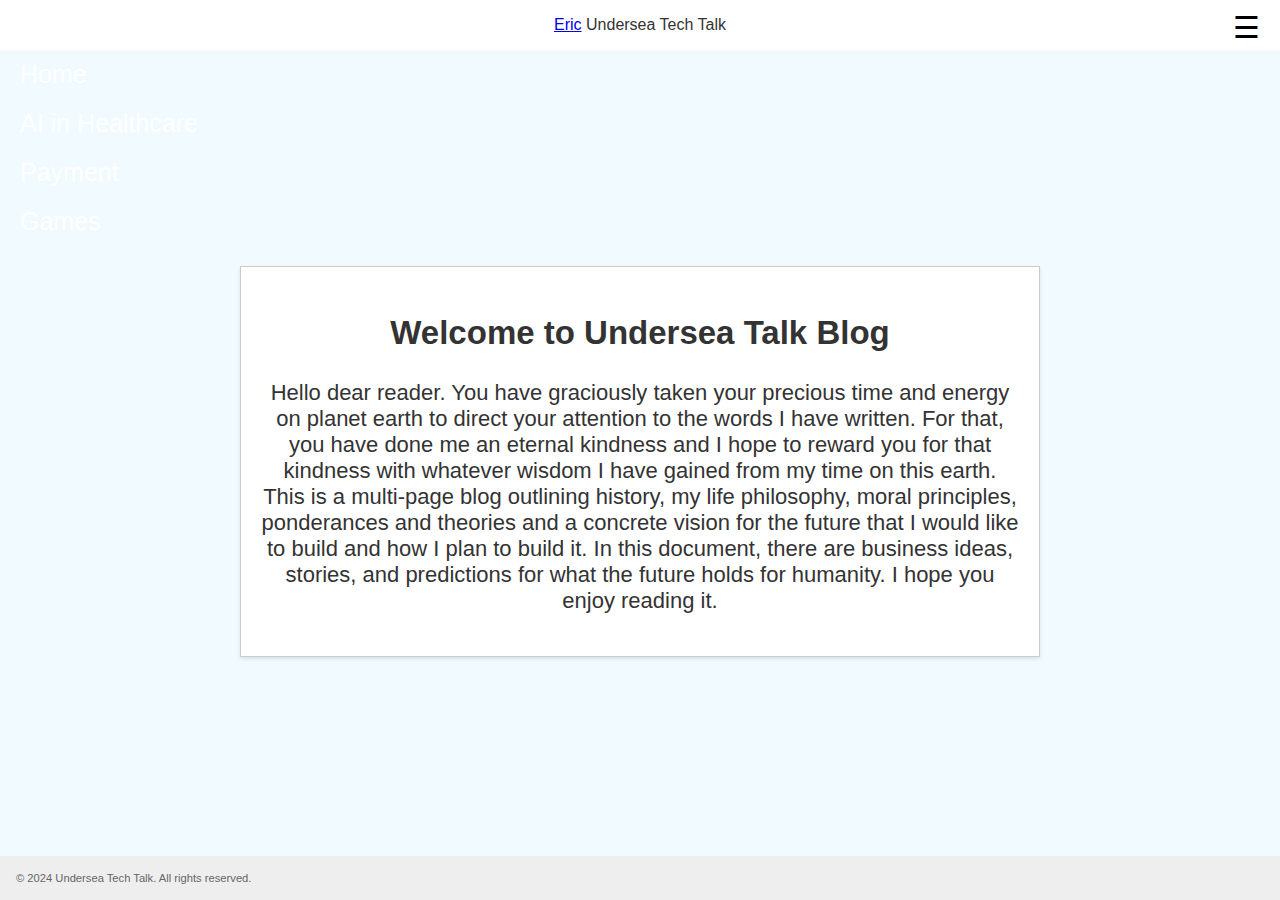
==== index.html @ 0759b3d4 "Update index.html" ====
<!DOCTYPE html>
<html lang="en">
<head>
    <meta charset="UTF-8">
    <meta name="viewport" content="width=device-width, initial-scale=1.0">
    <title>Undersea Tech Talk - Explore Technology Beneath the Waves</title>
    <link rel="stylesheet" href="styles.css">
</head>
<body>
    <header>
    <div class="hamburger" onclick="toggleBanner()">☰</div>
    <a href="index.html" class="home-logo">Eric</a>
    Undersea Tech Talk
</header>
    <nav>
        <div class="side-banner" id="mySideBanner">
            <a href="javascript:void(0)" class="close-btn" onclick="closeBanner()">&times;</a>
            <a href="#home">Home</a>
            <a href="article1.html">AI in Healthcare</a>
            <a href="second_page.html">Payment</a>
            <a href="tictactoe.html">Games</a>
        </div>
    </nav>
    <article>
        <h2>Welcome to Undersea Talk Blog</h2>
        <p>Hello dear reader. You have graciously taken your precious time and energy on planet earth to direct your attention to the words I have written. For that, you have done me an eternal kindness and I hope to reward you for that kindness with whatever wisdom I have gained from my time on this earth. This is a multi-page blog outlining history, my life philosophy, moral principles, ponderances and theories and a concrete vision for the future that I would like to build and how I plan to build it. In this document, there are business ideas, stories, and predictions for what the future holds for humanity. I hope you enjoy reading it.</p>
    </article>
    <footer>
        © 2024 Undersea Tech Talk. All rights reserved.
    </footer>
    <script>
    function toggleBanner() {
        var banner = document.getElementById("mySideBanner");
        var dropdowns = document.querySelectorAll('.dropdown-content');

        if (banner.style.width === '250px') {
            banner.style.width = '0';
            // Optionally re-enable dropdowns when side banner is closed
            dropdowns.forEach(function(dropdown) {
                dropdown.style.display = 'none'; // This hides dropdowns when closing the banner
            });
        } else {
            banner.style.width = '250px';
            // Hide all dropdowns when side banner is open
            dropdowns.forEach(function(dropdown) {
                dropdown.style.display = 'none';
            });
        }
    }

    function closeBanner() {
        document.getElementById("mySideBanner").style.width = "0";
        // You could add logic here to manage dropdown visibility when closing the banner explicitly
    }
</script>

</body>
</html>
---- styles.css ----
/* General Styles */
body {
    font-family: 'Century', 'Century Gothic', sans-serif;
    font-size: 18px;
    margin: 0;
    padding: 0;
    color: #333;
    background-color: #f0faff;
}

header {
    text-align: center;
    padding: 1rem;
    background-color: #fff;
    position: relative; /* Ensures positioning of the hamburger menu */
}

nav a {
    margin: 0 10px;
    text-decoration: none;
    color: #333;
}

/* Hamburger Menu - now visible on all screen sizes */
.hamburger {
    display: block; /* Always visible */
    cursor: pointer;
    font-size: 30px;
    position: absolute;
    right: 20px; /* Positioned on the far right */
    top: 10px; /* Aligned vertically */
    color: #000; /* Ensure visibility against light background */
}

/* Dropdown Styles */
.dropdown {
    position: relative;
    display: inline-block;
}

.dropdown-content {
    display: none;
    position: absolute;
    background-color: #fff;
    min-width: 160px;
    box-shadow: 0px 8px 16px 0px rgba(0,0,0,0.2);
    z-index: 1;
    overflow: auto;
    max-height: 80vh;
}

.dropdown-content a {
    color: black;
    padding: 12px 16px;
    text-decoration: none;
    display: block;
}

.dropdown-content a:hover {background-color: #f1f1f1;}

.dropdown:hover .dropdown-content {
    display: block;
}

.dropdown:hover a {
    background-color: transparent;
}

footer {
    font-size: 0.8em;
    color: #666;
    background-color: #eee;
    padding: 1rem;
    position: fixed;
    left: 0;
    bottom: 0;
    width: 100%;
}

/* Media query for tablets and desktops */
@media (min-width: 768px) {
    article {
        max-width: 800px;
    }

    body {
        font-size: 16px;
    }
}

/* Media query for phones */
@media (max-width: 767px) {
    body {
        font-size: 14px;
    }
    article {
        width: 95%; /* More width on smaller screens */
        padding: 20px; /* Reduced padding */
        font-size: 18px; /* Smaller font size for smaller screens */
    }

    header, nav, footer {
        padding: 0.5rem;
    }
}

   article {
    width: 80%; /* Adjusted width for better readability */
    margin: 20px auto; /* Center the article horizontally and add some space above and below */
    padding: 20px; /* Add padding inside the box */
    box-shadow: 0 2px 4px rgba(0,0,0,0.1); /* Subtle shadow around the article */
    border: 1px solid #ccc; /* Slight border around the article */
    background-color: #fff; /* White background to stand out against the main body background */
    text-align: center; /* Center the text inside the article */
    font-size: 22px; /* Larger text size for the article */
    box-sizing: border-box; /* Include padding and border in the width calculation */
}


    nav a {
        margin: 0 5px;
    }

    footer {
        font-size: 0.7em;
    }
}

/* Side Banner Styles - Added for the right-hand banner */
.side-banner {
    height: 100%; /* Full height */
    width: 0; /* Width is zero initially */
    position: fixed; /* Fixed position */
    z-index: 1; /* Make sure it sits on top */
    top: 0; /* Start from the top */
    right: 0; /* Align to the right side */
    background-color: #111; /* Dark background for the banner */
    overflow-x: hidden; /* No horizontal scroll */
    transition: 0.5s; /* Smooth transition for opening and closing */
}

/* Link styling inside the banner */
.side-banner a {
    padding: 10px 15px;
    text-decoration: none;
    font-size: 25px;
    color: white;
    display: block;
    transition: 0.3s;
}

/* Close button */
.close-btn {
    position: absolute;
    top: 0;
    right: 25px;
    font-size: 36px;
    margin-left: 50px;
}
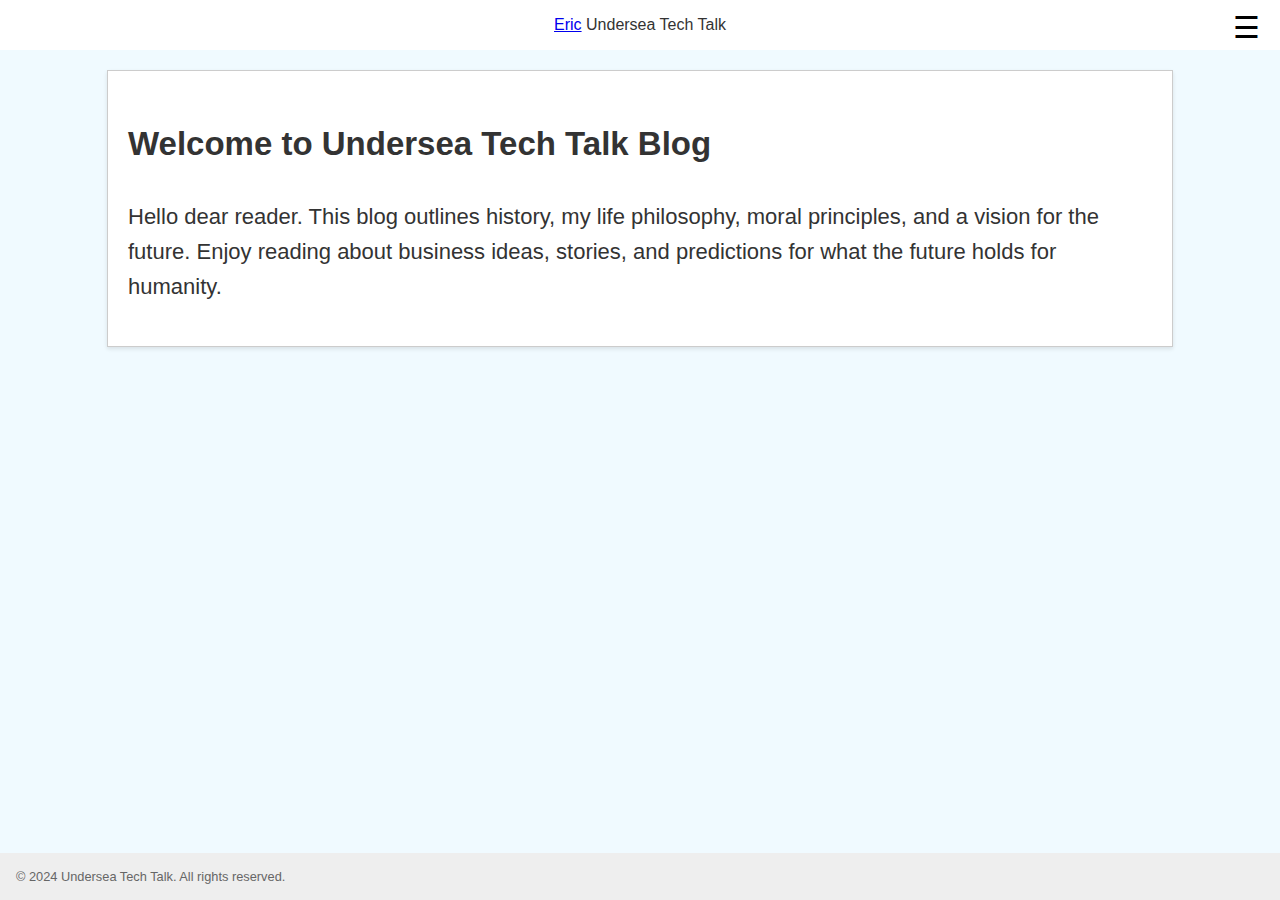
==== commit 8424d4bb: "Update index.html" ====
--- a/index.html
+++ b/index.html
@@ -8,10 +8,10 @@
 </head>
 <body>
     <header>
-    <div class="hamburger" onclick="toggleBanner()">☰</div>
-    <a href="index.html" class="home-logo">Eric</a>
-    Undersea Tech Talk
-</header>
+        <div class="hamburger" onclick="toggleBanner()">☰</div>
+        <a href="index.html" class="home-logo">Eric</a>
+        Undersea Tech Talk
+    </header>
     <nav>
         <div class="side-banner" id="mySideBanner">
             <a href="javascript:void(0)" class="close-btn" onclick="closeBanner()">&times;</a>
@@ -22,8 +22,8 @@
         </div>
     </nav>
     <article>
-        <h2>Welcome to Undersea Talk Blog</h2>
-        <p>Hello dear reader. You have graciously taken your precious time and energy on planet earth to direct your attention to the words I have written. For that, you have done me an eternal kindness and I hope to reward you for that kindness with whatever wisdom I have gained from my time on this earth. This is a multi-page blog outlining history, my life philosophy, moral principles, ponderances and theories and a concrete vision for the future that I would like to build and how I plan to build it. In this document, there are business ideas, stories, and predictions for what the future holds for humanity. I hope you enjoy reading it.</p>
+        <h2>Welcome to Undersea Tech Talk Blog</h2>
+        <p>Hello dear reader. This blog outlines history, my life philosophy, moral principles, and a vision for the future. Enjoy reading about business ideas, stories, and predictions for what the future holds for humanity.</p>
     </article>
     <footer>
         © 2024 Undersea Tech Talk. All rights reserved.
@@ -31,31 +31,17 @@
     <script>
     function toggleBanner() {
         var banner = document.getElementById("mySideBanner");
-        var dropdowns = document.querySelectorAll('.dropdown-content');
-
         if (banner.style.width === '250px') {
             banner.style.width = '0';
-            // Optionally re-enable dropdowns when side banner is closed
-            dropdowns.forEach(function(dropdown) {
-                dropdown.style.display = 'none'; // This hides dropdowns when closing the banner
-            });
         } else {
             banner.style.width = '250px';
-            // Hide all dropdowns when side banner is open
-            dropdowns.forEach(function(dropdown) {
-                dropdown.style.display = 'none';
-            });
         }
     }
 
     function closeBanner() {
-        document.getElementById("mySideBanner").style.width = "0";
-        // You could add logic here to manage dropdown visibility when closing the banner explicitly
+        document.getElementById("mySideBanner").style.width = '0';
     }
-</script>
-
+    </script>
 </body>
 </html>
 
-
-
--- a/styles.css
+++ b/styles.css
@@ -12,58 +12,23 @@
     text-align: center;
     padding: 1rem;
     background-color: #fff;
-    position: relative; /* Ensures positioning of the hamburger menu */
+    position: relative;
 }
 
 nav a {
-    margin: 0 10px;
+    margin: 10px;
     text-decoration: none;
     color: #333;
 }
 
-/* Hamburger Menu - now visible on all screen sizes */
 .hamburger {
-    display: block; /* Always visible */
+    display: block;
     cursor: pointer;
     font-size: 30px;
     position: absolute;
-    right: 20px; /* Positioned on the far right */
-    top: 10px; /* Aligned vertically */
-    color: #000; /* Ensure visibility against light background */
-}
-
-/* Dropdown Styles */
-.dropdown {
-    position: relative;
-    display: inline-block;
-}
-
-.dropdown-content {
-    display: none;
-    position: absolute;
-    background-color: #fff;
-    min-width: 160px;
-    box-shadow: 0px 8px 16px 0px rgba(0,0,0,0.2);
-    z-index: 1;
-    overflow: auto;
-    max-height: 80vh;
-}
-
-.dropdown-content a {
-    color: black;
-    padding: 12px 16px;
-    text-decoration: none;
-    display: block;
-}
-
-.dropdown-content a:hover {background-color: #f1f1f1;}
-
-.dropdown:hover .dropdown-content {
-    display: block;
-}
-
-.dropdown:hover a {
-    background-color: transparent;
+    right: 20px;
+    top: 10px;
+    color: #000;
 }
 
 footer {
@@ -77,69 +42,50 @@
     width: 100%;
 }
 
-/* Media query for tablets and desktops */
 @media (min-width: 768px) {
-    article {
-        max-width: 800px;
-    }
-
     body {
         font-size: 16px;
     }
+    article {
+        width: 80%;
+        margin: 20px auto;
+        padding: 20px;
+        box-shadow: 0 2px 4px rgba(0,0,0,0.1);
+        border: 1px solid #ccc;
+        background-color: #fff;
+        text-align: left;
+        font-size: 22px;
+        line-height: 1.6;
+    }
 }
 
-/* Media query for phones */
 @media (max-width: 767px) {
     body {
         font-size: 14px;
     }
     article {
-        width: 95%; /* More width on smaller screens */
-        padding: 20px; /* Reduced padding */
-        font-size: 18px; /* Smaller font size for smaller screens */
+        width: 95%;
+        padding: 10px;
+        font-size: 18px;
     }
-
     header, nav, footer {
         padding: 0.5rem;
     }
 }
 
-   article {
-    width: 80%; /* Adjusted width for better readability */
-    margin: 20px auto; /* Center the article horizontally and add some space above and below */
-    padding: 20px; /* Add padding inside the box */
-    box-shadow: 0 2px 4px rgba(0,0,0,0.1); /* Subtle shadow around the article */
-    border: 1px solid #ccc; /* Slight border around the article */
-    background-color: #fff; /* White background to stand out against the main body background */
-    text-align: center; /* Center the text inside the article */
-    font-size: 22px; /* Larger text size for the article */
-    box-sizing: border-box; /* Include padding and border in the width calculation */
+/* Side Banner Styles */
+.side-banner {
+    height: 100%;
+    width: 0;
+    position: fixed;
+    z-index: 1000;
+    top: 0;
+    right: 0;
+    background-color: #111;
+    overflow-x: hidden;
+    transition: 0.5s;
 }
 
-
-    nav a {
-        margin: 0 5px;
-    }
-
-    footer {
-        font-size: 0.7em;
-    }
-}
-
-/* Side Banner Styles - Added for the right-hand banner */
-.side-banner {
-    height: 100%; /* Full height */
-    width: 0; /* Width is zero initially */
-    position: fixed; /* Fixed position */
-    z-index: 1; /* Make sure it sits on top */
-    top: 0; /* Start from the top */
-    right: 0; /* Align to the right side */
-    background-color: #111; /* Dark background for the banner */
-    overflow-x: hidden; /* No horizontal scroll */
-    transition: 0.5s; /* Smooth transition for opening and closing */
-}
-
-/* Link styling inside the banner */
 .side-banner a {
     padding: 10px 15px;
     text-decoration: none;
@@ -149,7 +95,6 @@
     transition: 0.3s;
 }
 
-/* Close button */
 .close-btn {
     position: absolute;
     top: 0;
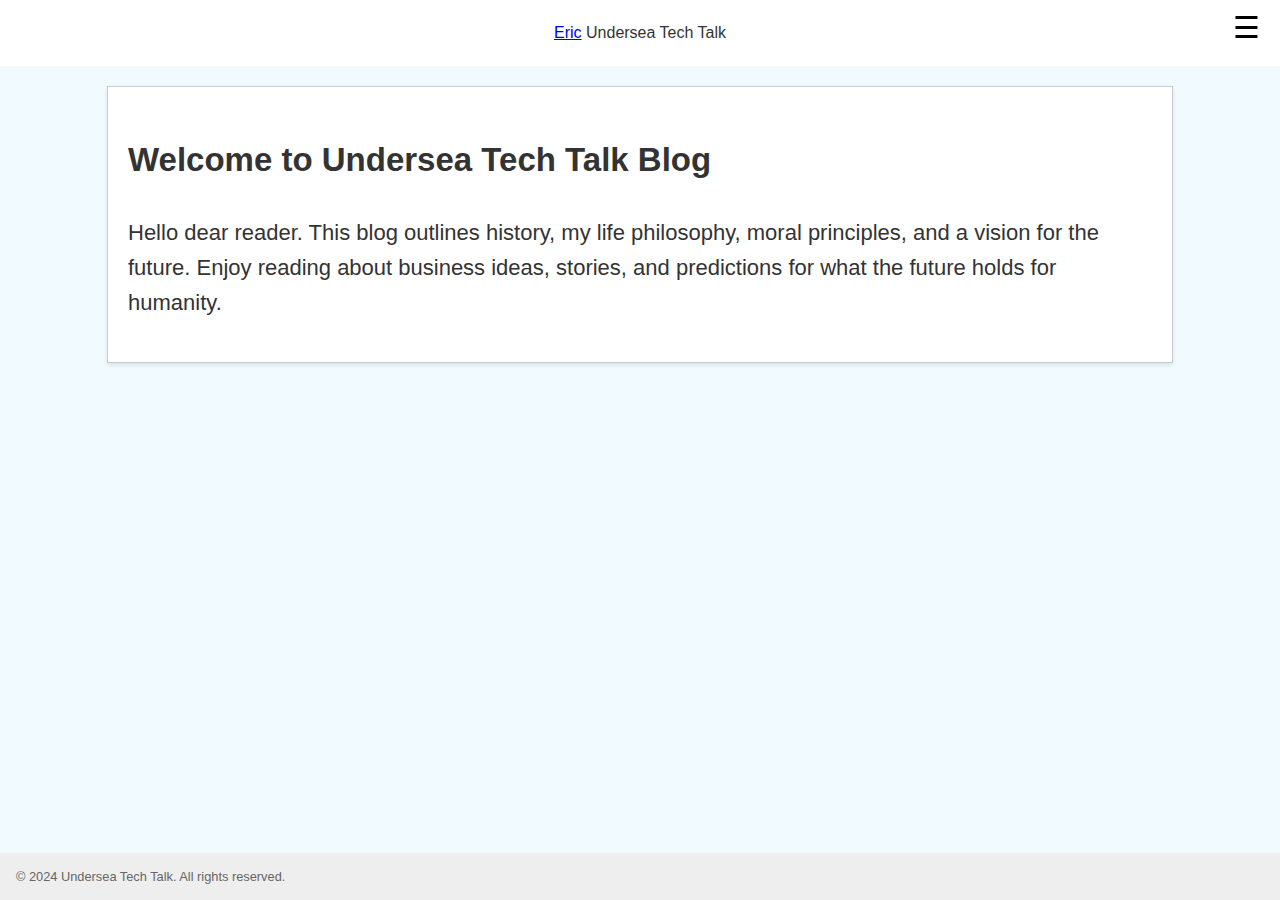
==== commit 9dc246a3: "Update index.html" ====
--- a/index.html
+++ b/index.html
@@ -13,8 +13,8 @@
         Undersea Tech Talk
     </header>
     <nav>
-        <div class="side-banner" id="mySideBanner">
-            <a href="javascript:void(0)" class="close-btn" onclick="closeBanner()">&times;</a>
+        <div class="side-banner" id="mySideBanner"> <!-- Ensure the ID is correct and used in the JavaScript -->
+            <a href="javascript:void(0)" class="close-btn" onclick="closeBanner()">&times;</a> <!-- Close Button -->
             <a href="#home">Home</a>
             <a href="article1.html">AI in Healthcare</a>
             <a href="second_page.html">Payment</a>
@@ -31,15 +31,12 @@
     <script>
     function toggleBanner() {
         var banner = document.getElementById("mySideBanner");
-        if (banner.style.width === '250px') {
-            banner.style.width = '0';
-        } else {
-            banner.style.width = '250px';
-        }
+        banner.classList.toggle('open'); // Toggle the 'open' class to show/hide the sidebar
     }
 
     function closeBanner() {
-        document.getElementById("mySideBanner").style.width = '0';
+        var banner = document.getElementById("mySideBanner");
+        banner.classList.remove('open'); // Remove the 'open' class to ensure the sidebar is hidden
     }
     </script>
 </body>
--- a/styles.css
+++ b/styles.css
@@ -6,6 +6,10 @@
     padding: 0;
     color: #333;
     background-color: #f0faff;
+}
+
+.hidden {
+    display: none !important;  /* Use !important to ensure override */
 }
 
 header {
@@ -42,6 +46,7 @@
     width: 100%;
 }
 
+/* Media Queries */
 @media (min-width: 768px) {
     body {
         font-size: 16px;
@@ -57,6 +62,9 @@
         font-size: 22px;
         line-height: 1.6;
     }
+    header {
+        padding: 1.5rem;
+    }
 }
 
 @media (max-width: 767px) {
@@ -69,21 +77,28 @@
         font-size: 18px;
     }
     header, nav, footer {
-        padding: 0.5rem;
+        padding: 1rem;
+    }
+    .hamburger {
+        top: 5px; /* Consistent raised position on mobile */
     }
 }
 
 /* Side Banner Styles */
 .side-banner {
     height: 100%;
-    width: 0;
+    width: 250px; /* Set a static width for the sidebar */
     position: fixed;
     z-index: 1000;
     top: 0;
-    right: 0;
+    right: -250px; /* Start completely off-screen */
     background-color: #111;
-    overflow-x: hidden;
-    transition: 0.5s;
+    overflow: hidden; /* Ensure no content spills out */
+    transition: right 0.5s ease; /* Smooth transition for sliding in */
+}
+
+.side-banner.open {
+    right: 0; /* Slide into view */
 }
 
 .side-banner a {
@@ -92,7 +107,7 @@
     font-size: 25px;
     color: white;
     display: block;
-    transition: 0.3s;
+    transition: color 0.3s ease; /* Smooth transition for color change */
 }
 
 .close-btn {
@@ -106,3 +121,4 @@
 
 
 
+
